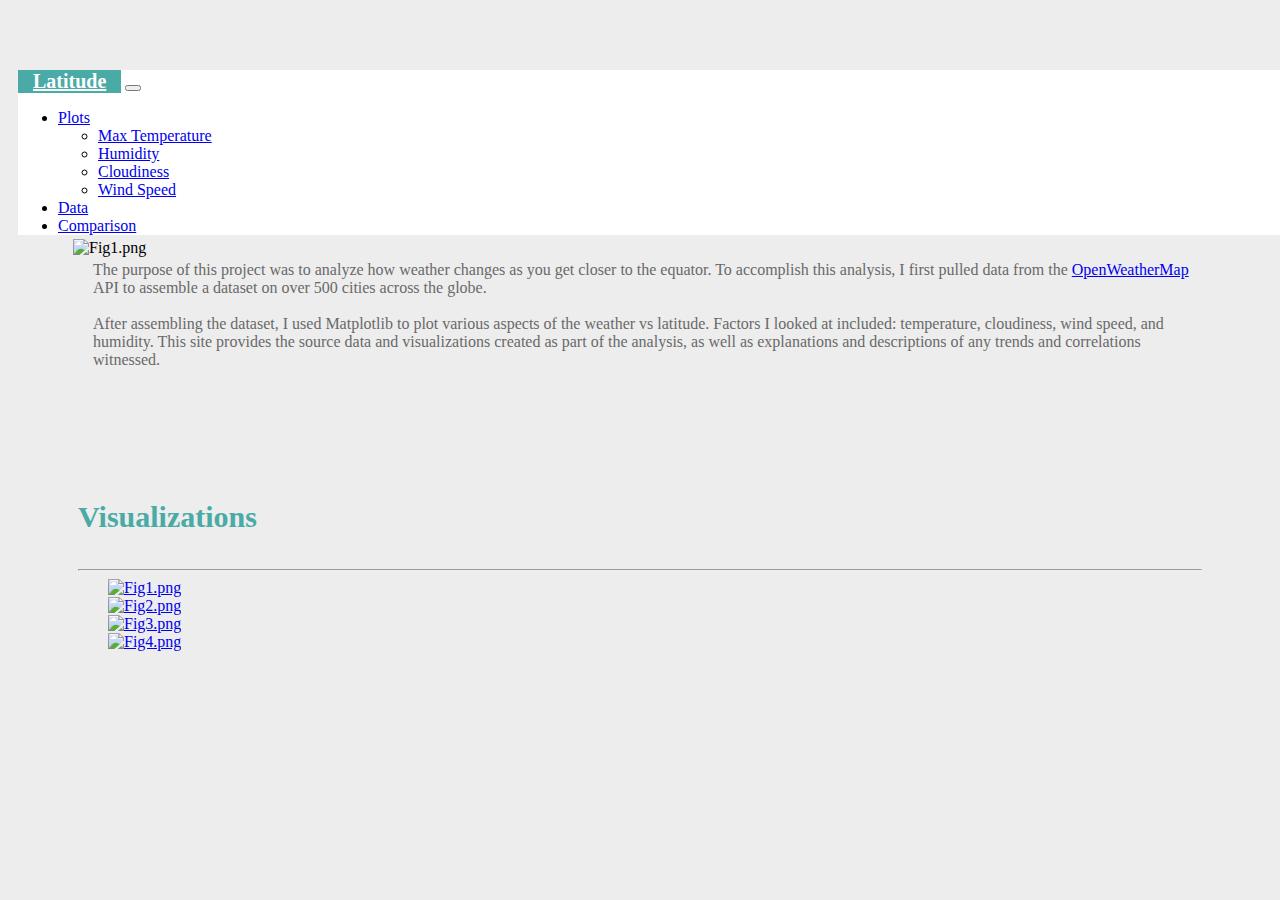
==== index.html @ 3e9b4aee "ready website" ====
<!doctype html>
<html lang="en-us">
  <head>
    <!-- Required meta tags -->
    <meta charset="utf-8">
    <meta name="viewport" content="width=device-width, initial-scale=1">

    <!-- Bootstrap CSS -->
    <link href="https://cdn.jsdelivr.net/npm/bootstrap@5.1.0/dist/css/bootstrap.min.css" rel="stylesheet" integrity="sha384-KyZXEAg3QhqLMpG8r+8fhAXLRk2vvoC2f3B09zVXn8CA5QIVfZOJ3BCsw2P0p/We" crossorigin="anonymous">
    <!-- Link to CSS Style Sheet  -->
    <link rel="stylesheet" href="stylesheet.css">
    <title>Facts about Latitude</title>
  </head>

  <body>
    <!-- Navigation bar  -->
    <nav class="navbar navbar-expand-lg navbar-light bg-light">
      <div class="container-fluid">
        <a class="navbar-brand" id="main1" href="index.html">Latitude</a>
        <button class="navbar-toggler" type="button" data-bs-toggle="collapse" data-bs-target="#navbarNavDropdown" aria-controls="navbarNavDropdown" aria-expanded="false" aria-label="Toggle navigation">
          <span class="navbar-toggler-icon"></span>
        </button>
        <div class="collapse navbar-collapse" id="navbarNavDropdown">
          <ul class="navbar-nav ms-auto">
            <li class="nav-item dropdown">
              <a class="nav-link dropdown-toggle" href="#" id="navbarDropdownMenuLink" role="button" data-bs-toggle="dropdown" aria-expanded="false">
                Plots
              </a>
              <ul class="dropdown-menu" aria-labelledby="navbarDropdownMenuLink">
                <li><a class="dropdown-item" href="maxtemp.html">Max Temperature</a></li>
                <li><a class="dropdown-item" href="humidity.html">Humidity</a></li>
                <li><a class="dropdown-item" href="cloudiness.html">Cloudiness</a></li>
                <li><a class="dropdown-item" href="windspeed.html">Wind Speed</a></li>
              </ul>
            </li>
            <li class="nav-item">
              <a class="nav-link" href="data.html">Data</a>
            </li>
            <li class="nav-item">
              <a class="nav-link" href="comparison.html">Comparison</a>
            </li>
          </ul>
        </div>
      </div>
    </nav>

    <!-- Container with Rows -->
    <div class="container">
      <div class="row justify-content-evenly align-items-start">
        <div class="col-md-7 col-sm-12 bg-white p-2" id="maincol7">
          <h2>Summary: Latitude vs. X</h2>
          <hr>
          <img id="img" src="Resources/assets/images/Fig1.png" alt="Fig1.png">
          <p>The purpose of this project was to analyze how weather changes as you get closer to the equator. To accomplish this analysis, I first pulled data from the <a href="https://openweathermap.org/">OpenWeatherMap</a> API to assemble a dataset on over 500 cities across the globe.
            <br><br>
          After assembling the dataset, I used Matplotlib to plot various aspects of the weather vs latitude. Factors I looked at included: temperature, cloudiness, wind speed, and humidity. This site provides the source data and visualizations created as part of the analysis, as well as explanations and descriptions of any trends and correlations witnessed. </p>
        </div>
        <div class="col-md-4 col-sm-12 bg-white p-2" id="smallercol4">
          <h2>Visualizations</h2>
          <hr>
          <div class="row">
            <div class="col-md-6 col-sm-3">
              <a href="maxtemp.html"><img src="Resources/assets/images/Fig1.png" alt="Fig1.png" class="img-fluid" class="img-thumbnail"></a>
            </div>
            <div class="col-md-6 col-sm-3">
              <a href="humidity.html"><img src="Resources/assets/images/Fig2.png" alt="Fig2.png" class="img-fluid" class="img-thumbnail"></a>
            </div>
          <!-- </div>
          <div class="row"> -->
              <div class="col-md-6 col-sm-3">
                <a href="cloudiness.html"><img src="Resources/assets/images/Fig3.png" alt="Fig3.png" class="img-fluid" class="img-thumbnail"></a>
              </div>
              <div class="col-md-6 col-sm-3">
                <a href="windspeed.html"><img src="Resources/assets/images/Fig4.png" alt="Fig4.png" class="img-fluid" class="img-thumbnail"></a>
              </div>
          </div>
        </div>
      </div>
    </div>


    <!-- Option 1: Bootstrap Bundle with Popper -->
    <script src="https://cdn.jsdelivr.net/npm/bootstrap@5.1.0/dist/js/bootstrap.bundle.min.js" integrity="sha384-U1DAWAznBHeqEIlVSCgzq+c9gqGAJn5c/t99JyeKa9xxaYpSvHU5awsuZVVFIhvj" crossorigin="anonymous"></script>

    <!-- Option 2: Separate Popper and Bootstrap JS -->
    <!--
    <script src="https://cdn.jsdelivr.net/npm/@popperjs/core@2.9.3/dist/umd/popper.min.js" integrity="sha384-eMNCOe7tC1doHpGoWe/6oMVemdAVTMs2xqW4mwXrXsW0L84Iytr2wi5v2QjrP/xp" crossorigin="anonymous"></script>
    <script src="https://cdn.jsdelivr.net/npm/bootstrap@5.1.0/dist/js/bootstrap.min.js" integrity="sha384-cn7l7gDp0eyniUwwAZgrzD06kc/tftFf19TOAs2zVinnD/C7E91j9yyk5//jjpt/" crossorigin="anonymous"></script>
    -->
  </body>
</html>
---- stylesheet.css ----
head {
    margin-top: none;
    margin-bottom: none;
}
body{
    background-color: #ededed; 
}
h2 {
    color: #4aaaa5;
    font-family: Georgia;
    font-size: 30px;
    font-weight: bold;
    padding-top: 40px;
    padding-bottom: 10px;
}
.container-fluid {
    background-color: white; 
}
.navbar-brand {
    padding-left: 15px;
    padding-right: 15px;
    display: inline-block;
    background:#4aaaa5;
}
#main1 {
    color: white;
    font-family: Georgia;
    font-size: 20px;
    font-weight: bold;
    
}
.navbar {
    position: fixed;
    width: 100%;
    margin-top: 0 !important;
    padding: 0px !important;
    padding-left: 10px !important;
    padding-right: 20px !important;
}
.row {
    padding-left: 50px;
    padding-right: 50px;
}
#img {
    inline-size: 50%;
    margin-top: 15px;
    margin-left: 15px;
    float:left;
}
#img_border {
    border:2px solid #4AAAA5;
}
.smallpics {
    height: 130%;
    width: 100%;
    padding-left: none;
    padding-right: none;
    padding-top: 15px;
    padding-bottom: 30px;
}
#maincol7 {
    margin-top: 70px;
    padding-top: 10px;
    padding-bottom: 5px;
}
#maincol7 p {
    margin-top: 25px !important ;
    margin-left: 15px;
    font-size: medium;
    font-family: Georgia;
    color:dimgray;
    padding-left: 20px;
    padding-right: 20px;
    padding-top: 20px;
}
#maincol7 h2{
    padding-left: 20px;
}
#maincol7 hr{
    margin-left: 20px;
    margin-right: 20px;
}
#smallercol4 {
    margin-top: 70px;
    padding-bottom: 40px !important;
    box-sizing: auto;
}
#smallercol4 h2 {
    padding-left: 20px;
}
#smallercol4 hr{
    margin-left: 20px;
    margin-right: 20px;
}
#datacontainer {
    padding-right: 20px;
    padding-left: 20px;
    padding-bottom: 20px;
}
#datacol12 {
    margin-top: 70px;
    padding-top: 20px;
    padding-bottom: 5px;
    padding-left: 40px !important;
    padding-right: 40px !important;
    overflow: hidden;
}
#datacol12 p {
    font-size: medium;
    font-family: Georgia;
    color:dimgray;
    padding-bottom: 20px;
}
#comparisonscont {
    padding-right: 20px;
    padding-left: 20px;
    padding-bottom: 20px;
}
#compariscol {
    margin-top: 70px !important;
    padding-top: 10px !important;
}
#compariscol h1 {
    color: #4aaaa5;
    font-family: Georgia;
    font-style: normal;
    font-size: 30px;
    font-weight: bold;
    padding-left: 25px;
    padding-top: 40px;
}
#compariscol hr {
    margin-left: 25px;
    margin-right: 25px; 
}
#compariscol p {
    padding-left: 25px;
    padding-right: 25px;
    font-size: medium;
    font-family: Georgia;
    color:dimgray;
}
.col-md-6 h2 {
    font-size: 20px;
}

@media only screen and (max-width: 991px) {
    h2 {
        font-size: 20px;
    }
    #maincol7 p {
        font-size: small;
    }
    #datacol12 p {
        font-size: small;
    }
    #compariscol p {
        font-size: small;
    }
    #compariscol h1 {
        font-size: 20px;
    }
    .col-md-6 h2 {
        font-size: 15px;
    }
    #datacol12 {
        font-size: 0.8em;
    }
  }
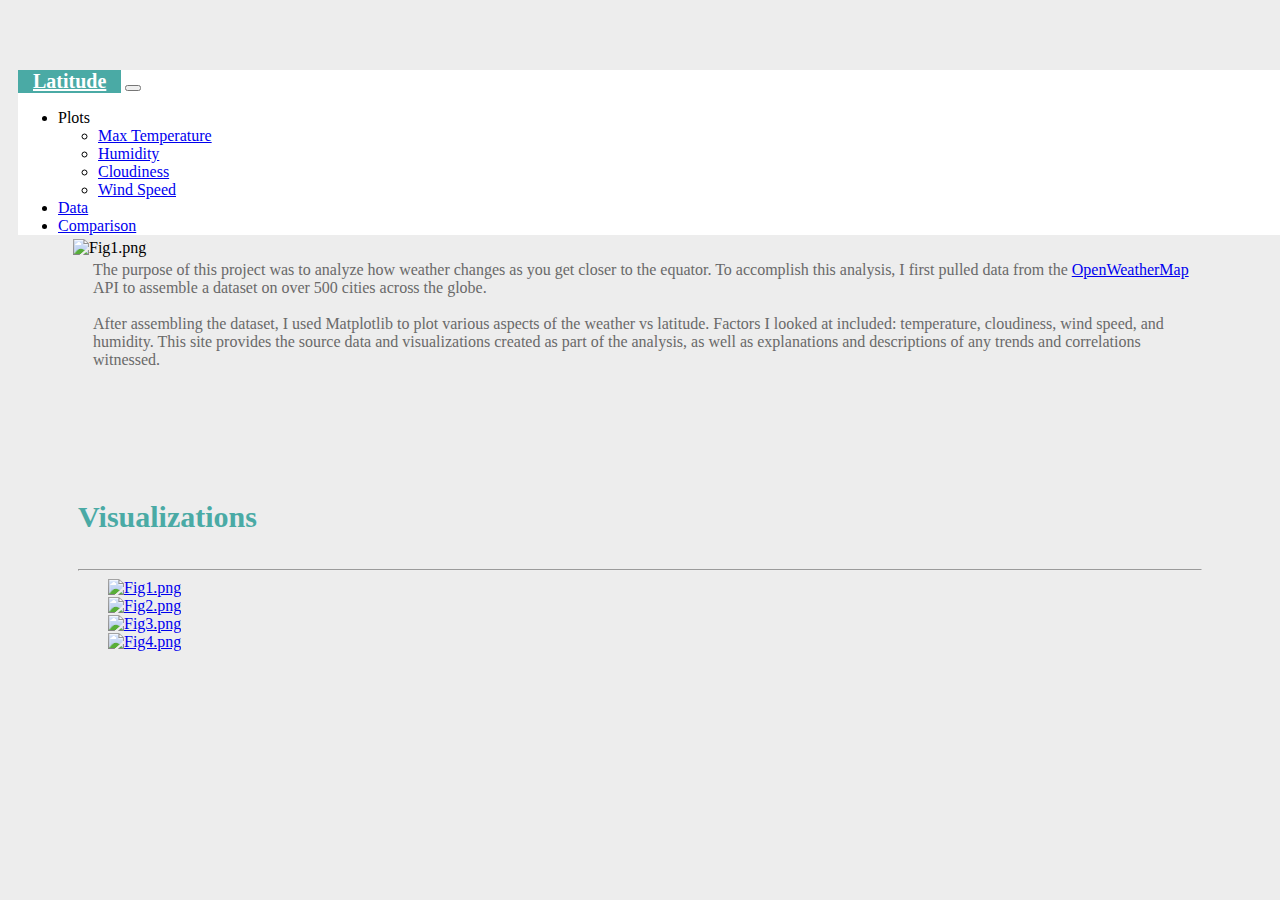
==== commit 611efa01: "modified one littlething" ====
--- a/index.html
+++ b/index.html
@@ -23,7 +23,7 @@
         <div class="collapse navbar-collapse" id="navbarNavDropdown">
           <ul class="navbar-nav ms-auto">
             <li class="nav-item dropdown">
-              <a class="nav-link dropdown-toggle" href="#" id="navbarDropdownMenuLink" role="button" data-bs-toggle="dropdown" aria-expanded="false">
+              <a class="nav-link dropdown-toggle" id="navbarDropdownMenuLink" role="button" data-bs-toggle="dropdown" aria-expanded="false">
                 Plots
               </a>
               <ul class="dropdown-menu" aria-labelledby="navbarDropdownMenuLink">
